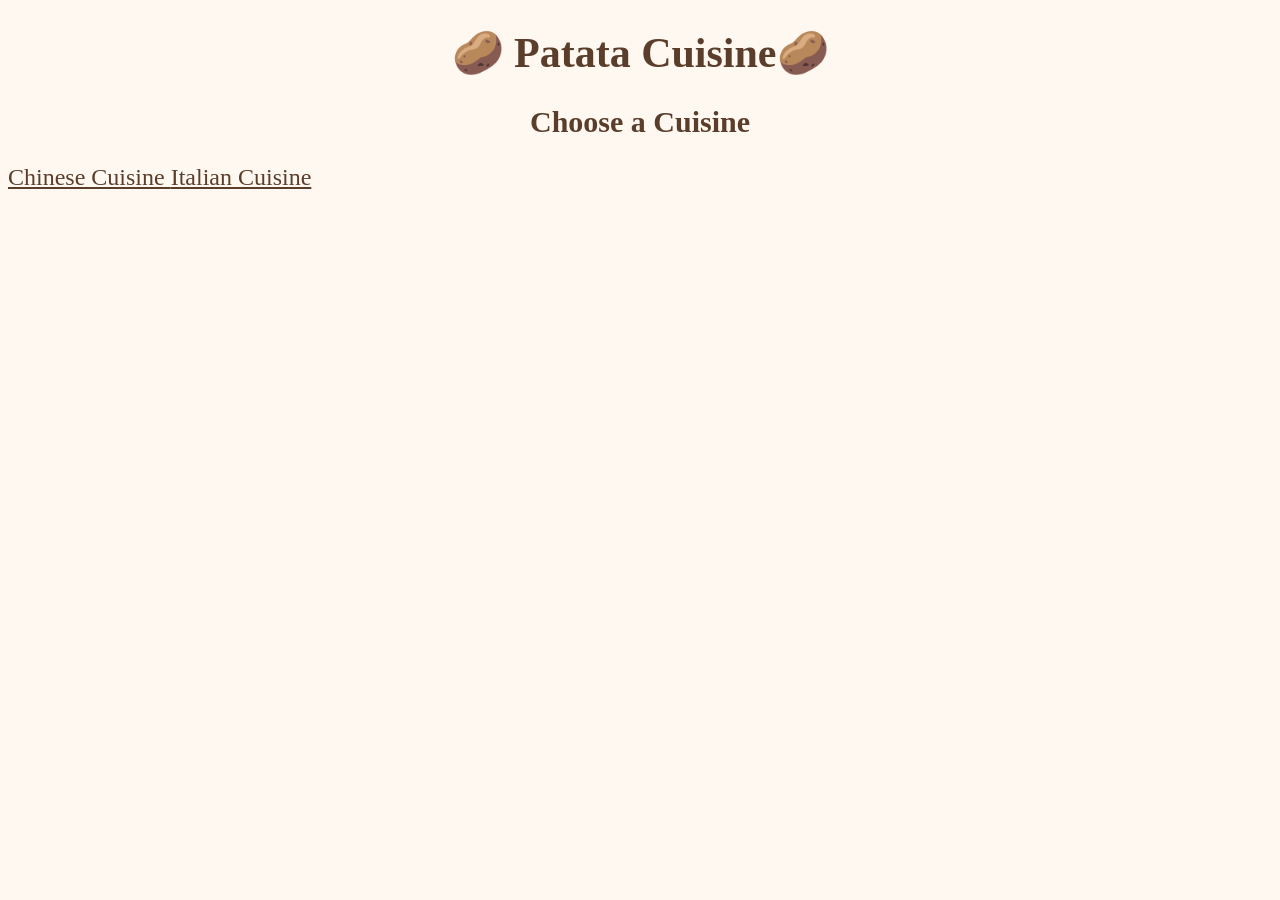
==== index.html @ 7a636470 "First version of Cookbook" ====
<!DOCTYPE html>
<html lang="en">
<head>
    <meta charset="UTF-8">
    <meta name="viewport" content="width=device-width, initial-scale=1.0">
    <title>Patata cooking</title>
    <link rel="stylesheet" href="css/style.css">
</head>
<body>
<h1>🥔 Patata Cuisine🥔</h1>
<h2>Choose a Cuisine</h2>
<a href="chinese.html">
    Chinese Cuisine
</a>
<a href="italian.html">
    Italian Cuisine
</a>

    
</body>
</html>
---- css/style.css ----
body{
    background-color: #FFF8F0;
}

h1{
    text-align: center;
    font-size: 42px;
    color: #5A3E2B;
}
h2{
    text-align: center;
    font-size: 30px;
    color: #5A3E2B;
}
.recipe-card{
    background-color: white;
    width: 500px;
    padding:20px;
    border-radius:15px;
    box-shadow: 0 0 10px lightgray;
    margin:30px auto;
}
.recipe-card img{
    width:40%;
}   
.recipe-info{
    width:60%;
}
a{  font-size: 24px;
    color: #5A3E2B;
    
}
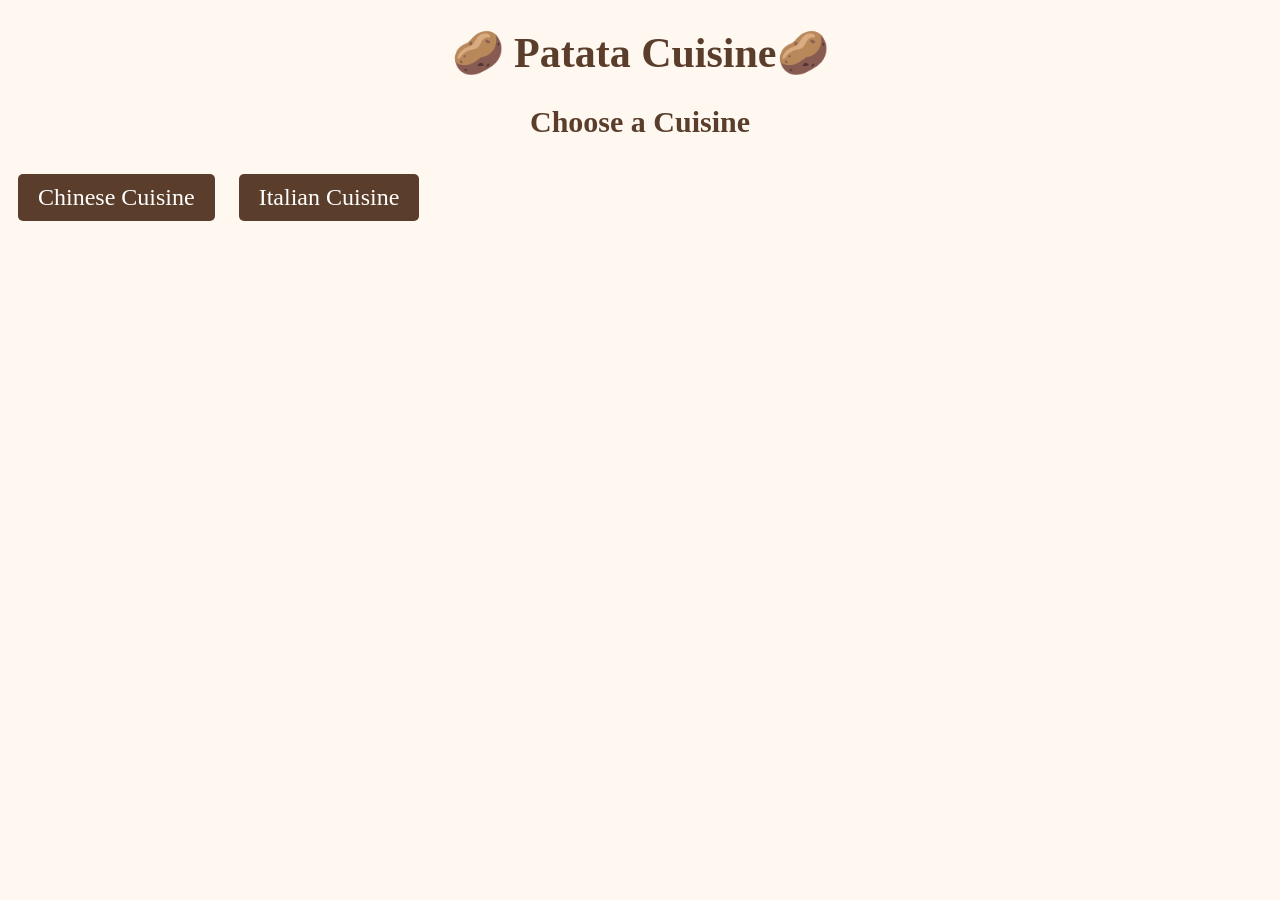
==== commit 5325ec5d: "调整按钮间距" ====
--- a/index.html
+++ b/index.html
@@ -9,11 +9,13 @@
 <body>
 <h1>🥔 Patata Cuisine🥔</h1>
 <h2>Choose a Cuisine</h2>
-<a href="chinese.html">
-    Chinese Cuisine
+<a href="chinese.html"
+    class="button">Chinese Cuisine
 </a>
-<a href="italian.html">
-    Italian Cuisine
+    
+</a>
+<a href="italian.html"
+    class="button">Italian Cuisine
 </a>
 
     
--- a/css/style.css
+++ b/css/style.css
@@ -28,5 +28,15 @@
 }
 a{  font-size: 24px;
     color: #5A3E2B;
+    text-decoration: none;
     
+}
+.button{
+    display: inline-block;
+    padding: 10px 20px;
+    margin: 10px;
+    background-color: #5A3E2B;
+    color: white;
+    text-decoration: none;
+    border-radius: 5px;
 }
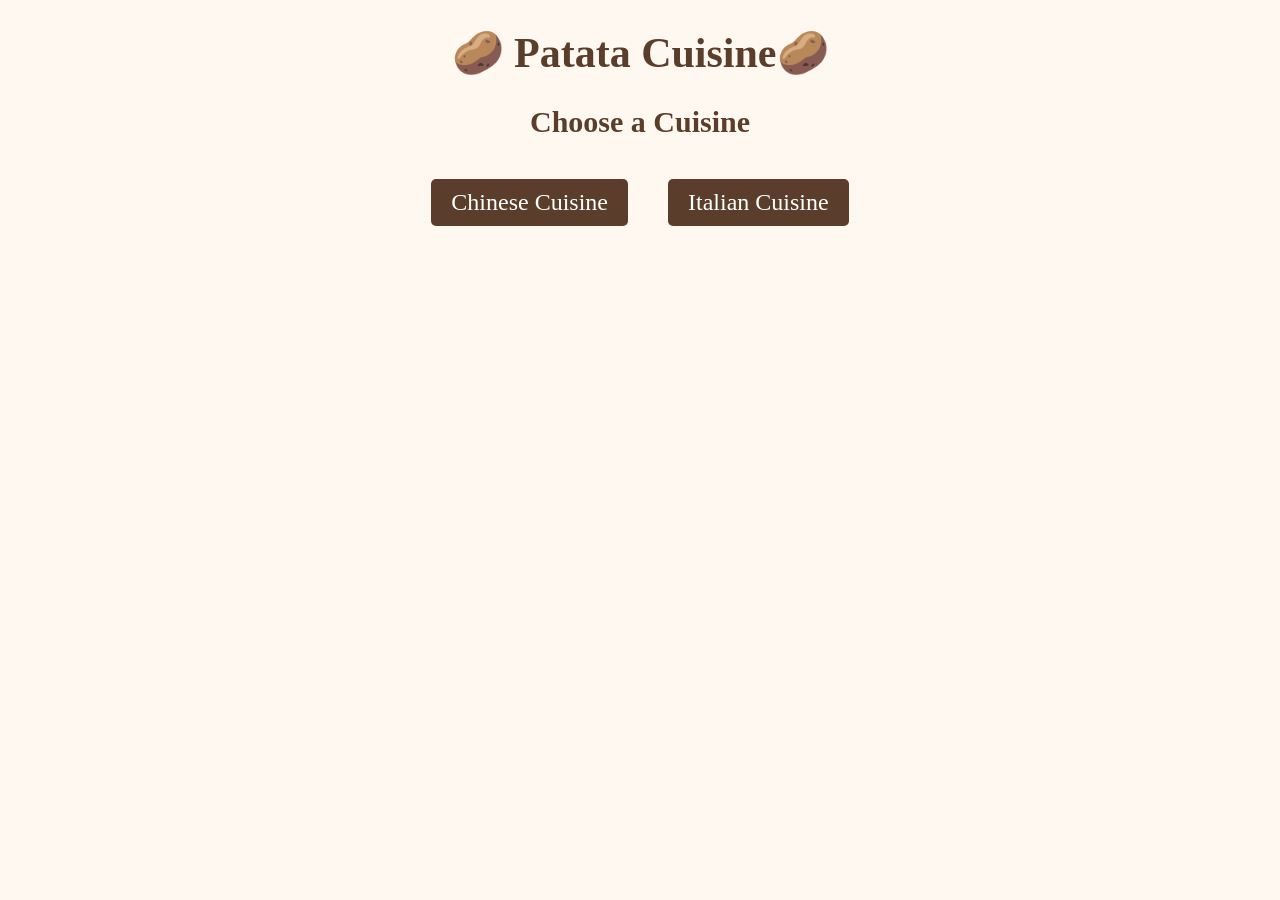
==== commit 17e90da7: "1.0" ====
--- a/index.html
+++ b/index.html
@@ -9,14 +9,15 @@
 <body>
 <h1>🥔 Patata Cuisine🥔</h1>
 <h2>Choose a Cuisine</h2>
+<div class="button-group">
 <a href="chinese.html"
     class="button">Chinese Cuisine
-</a>
-    
 </a>
 <a href="italian.html"
     class="button">Italian Cuisine
 </a>
+</div>
+</body>
 
     
 </body>
--- a/css/style.css
+++ b/css/style.css
@@ -39,4 +39,38 @@
     color: white;
     text-decoration: none;
     border-radius: 5px;
+}
+.button-group{
+    display: flex;
+    justify-content: center;  
+    gap: 20px;                 
+    margin-top: 30px;
+}
+div#recipe-list{
+    text-align: center;
+    flex-wrap: wrap;
+    justify-content: center;
+}
+.recipe-card img{
+    width: 40%;
+    display: block;
+    margin: 0 auto;
+    border-radius: 15px;
+}
+ul{
+    text-align: center;
+    list-style-type: none;
+    padding: 0;
+}
+p{
+    text-align: center;
+    font-size: 20px;
+}
+img{display: block;
+    width: 10%;
+    margin: 0 auto;
+    padding: 20px;
+    background-color: white;
+    border-radius: 15px;
+    box-shadow: 0 0 10px lightgray;
 }
